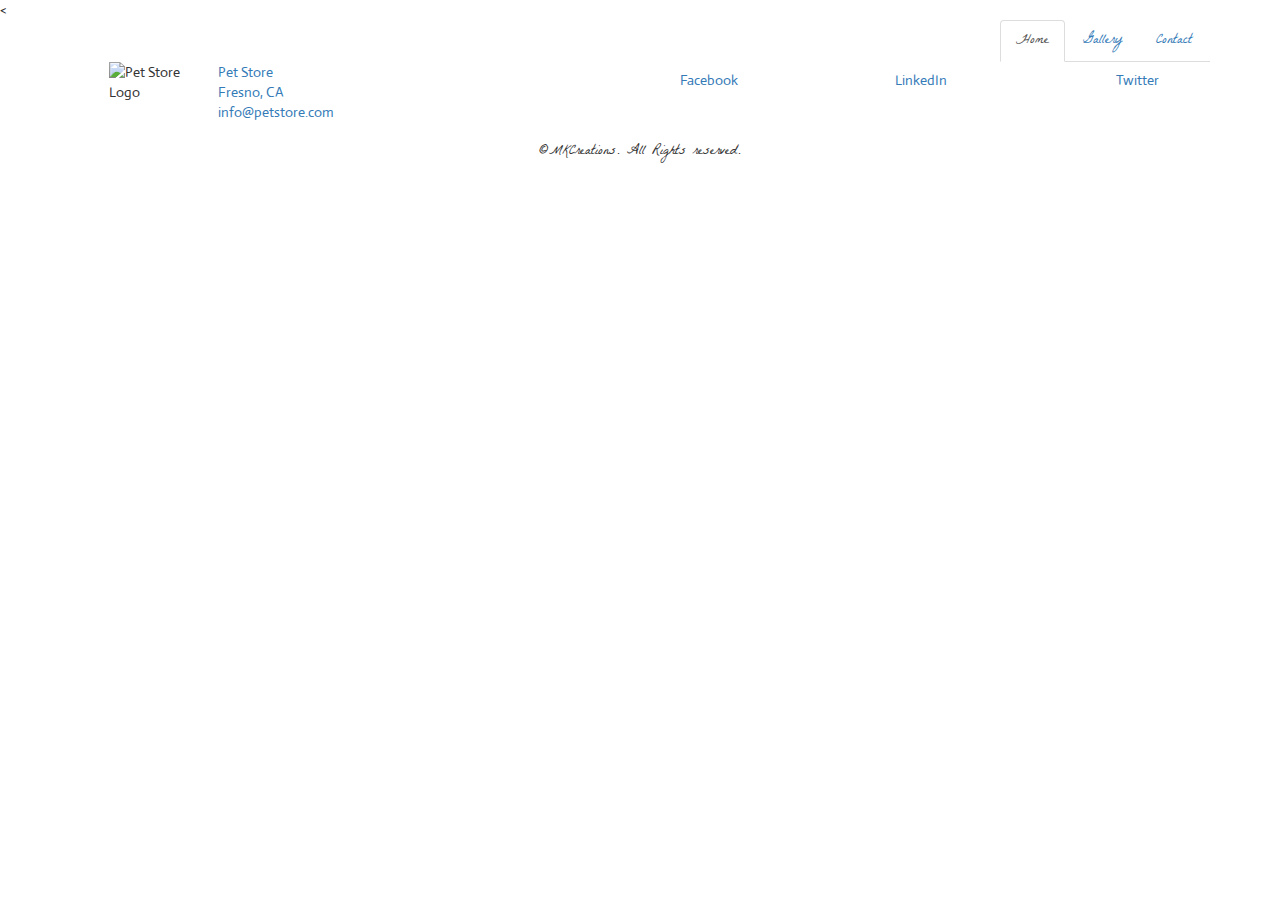
==== index.html @ 60d6f660 "first commit" ====
<<!DOCTYPE html>
<html lang="en">
<head>
  <meta charset="UTF-8">
  <meta name="viewport" content="width=device-width, initial-scale=1.0">
  <meta http-equiv="X-UA-Compatible" content="ie=edge">
  <title>Benotti Final Project MFW 2018</title>
  <link rel="stylesheet" href="css/all.min.css">
  <link rel="stylesheet" href="css/bootstrap.min.css">
  <link rel="stylesheet" href="css/fontawesome.min.css">
  <link rel="stylesheet" href="css/styles.css">
</head>
<body>
  <div class="container-fluid">
    <div class="container">
      <ul class="nav nav-tabs pull-right">
        <li role="presentation" class="active"><a href="#">Home</a></li>
        <li role="presentation"><a href="#">Gallery</a></li>
        <li role="presentation"><a href="#">Contact</a></li>
      </ul>
    </div>
  </div>


<footer class="container-fliud">
  <div class="row centered">
			<div class="col-xs-6 col-sm-1 col-sm-offset-1">
				<img src="img/petstore_logo.png" alt="Pet Store Logo" class="logo">
			</div>
			<div class="col-xs-4 col-sm-4 col sm-offset-1 contact-info">
				<address>
					<a href="">
						Pet Store<br>
						Fresno, CA <br>
					</a>
					<a href="#">info@petstore.com</a>
				</address>
			</div>
			<div class="col-sm-2 social">
				<a href="https://www.facebook.com/GeekwiseAcademy/">
					<i class="fab fa-facebook fa-2x"></i>
					<span class="hidden-xs">Facebook</span>
				</a>
			</div>
			<div class="col-sm-2 social">
				<a href="#"><i class="fab fa-linkedin fa-2x">
				</i><span class="hidden-xs">LinkedIn</span>
				</a></div>
			<div class="col-sm-2 social">
				<a href="https://twitter.com/GeekwiseAcademy">
					<i class="fab fa-twitter fa-2x"></i>
					<span class="hidden-xs">Twitter</span>
				</a>
			</div>
		</div>
		<div class="row">
			<div class="col-sm-12 fine-print text-center">
				<p>&copy;MKCreations. All Rights reserved.</p>
			</div>
		</div>
</footer>
</body>
</html>
---- css/all.min.css ----
/*!
 * Font Awesome Free 5.3.1 by @fontawesome - https://fontawesome.com
 * License - https://fontawesome.com/license/free (Icons: CC BY 4.0, Fonts: SIL OFL 1.1, Code: MIT License)
 */
.fa,.fab,.fal,.far,.fas{-moz-osx-font-smoothing:grayscale;-webkit-font-smoothing:antialiased;display:inline-block;font-style:normal;font-variant:normal;text-rendering:auto;line-height:1}.fa-lg{font-size:1.33333em;line-height:.75em;vertical-align:-.0667em}.fa-xs{font-size:.75em}.fa-sm{font-size:.875em}.fa-1x{font-size:1em}.fa-2x{font-size:2em}.fa-3x{font-size:3em}.fa-4x{font-size:4em}.fa-5x{font-size:5em}.fa-6x{font-size:6em}.fa-7x{font-size:7em}.fa-8x{font-size:8em}.fa-9x{font-size:9em}.fa-10x{font-size:10em}.fa-fw{text-align:center;width:1.25em}.fa-ul{list-style-type:none;margin-left:2.5em;padding-left:0}.fa-ul>li{position:relative}.fa-li{left:-2em;position:absolute;text-align:center;width:2em;line-height:inherit}.fa-border{border:.08em solid #eee;border-radius:.1em;padding:.2em .25em .15em}.fa-pull-left{float:left}.fa-pull-right{float:right}.fa.fa-pull-left,.fab.fa-pull-left,.fal.fa-pull-left,.far.fa-pull-left,.fas.fa-pull-left{margin-right:.3em}.fa.fa-pull-right,.fab.fa-pull-right,.fal.fa-pull-right,.far.fa-pull-right,.fas.fa-pull-right{margin-left:.3em}.fa-spin{animation:fa-spin 2s infinite linear}.fa-pulse{animation:fa-spin 1s infinite steps(8)}@keyframes fa-spin{0%{transform:rotate(0deg)}to{transform:rotate(1turn)}}.fa-rotate-90{-ms-filter:"progid:DXImageTransform.Microsoft.BasicImage(rotation=1)";transform:rotate(90deg)}.fa-rotate-180{-ms-filter:"progid:DXImageTransform.Microsoft.BasicImage(rotation=2)";transform:rotate(180deg)}.fa-rotate-270{-ms-filter:"progid:DXImageTransform.Microsoft.BasicImage(rotation=3)";transform:rotate(270deg)}.fa-flip-horizontal{-ms-filter:"progid:DXImageTransform.Microsoft.BasicImage(rotation=0, mirror=1)";transform:scaleX(-1)}.fa-flip-vertical{transform:scaleY(-1)}.fa-flip-horizontal.fa-flip-vertical,.fa-flip-vertical{-ms-filter:"progid:DXImageTransform.Microsoft.BasicImage(rotation=2, mirror=1)"}.fa-flip-horizontal.fa-flip-vertical{transform:scale(-1)}:root .fa-flip-horizontal,:root .fa-flip-vertical,:root .fa-rotate-90,:root .fa-rotate-180,:root .fa-rotate-270{-webkit-filter:none;filter:none}.fa-stack{display:inline-block;height:2em;line-height:2em;position:relative;vertical-align:middle;width:2em}.fa-stack-1x,.fa-stack-2x{left:0;position:absolute;text-align:center;width:100%}.fa-stack-1x{line-height:inherit}.fa-stack-2x{font-size:2em}.fa-inverse{color:#fff}.fa-500px:before{content:"\f26e"}.fa-accessible-icon:before{content:"\f368"}.fa-accusoft:before{content:"\f369"}.fa-ad:before{content:"\f641"}.fa-address-book:before{content:"\f2b9"}.fa-address-card:before{content:"\f2bb"}.fa-adjust:before{content:"\f042"}.fa-adn:before{content:"\f170"}.fa-adversal:before{content:"\f36a"}.fa-affiliatetheme:before{content:"\f36b"}.fa-air-freshener:before{content:"\f5d0"}.fa-algolia:before{content:"\f36c"}.fa-align-center:before{content:"\f037"}.fa-align-justify:before{content:"\f039"}.fa-align-left:before{content:"\f036"}.fa-align-right:before{content:"\f038"}.fa-alipay:before{content:"\f642"}.fa-allergies:before{content:"\f461"}.fa-amazon:before{content:"\f270"}.fa-amazon-pay:before{content:"\f42c"}.fa-ambulance:before{content:"\f0f9"}.fa-american-sign-language-interpreting:before{content:"\f2a3"}.fa-amilia:before{content:"\f36d"}.fa-anchor:before{content:"\f13d"}.fa-android:before{content:"\f17b"}.fa-angellist:before{content:"\f209"}.fa-angle-double-down:before{content:"\f103"}.fa-angle-double-left:before{content:"\f100"}.fa-angle-double-right:before{content:"\f101"}.fa-angle-double-up:before{content:"\f102"}.fa-angle-down:before{content:"\f107"}.fa-angle-left:before{content:"\f104"}.fa-angle-right:before{content:"\f105"}.fa-angle-up:before{content:"\f106"}.fa-angry:before{content:"\f556"}.fa-angrycreative:before{content:"\f36e"}.fa-angular:before{content:"\f420"}.fa-ankh:before{content:"\f644"}.fa-app-store:before{content:"\f36f"}.fa-app-store-ios:before{content:"\f370"}.fa-apper:before{content:"\f371"}.fa-apple:before{content:"\f179"}.fa-apple-alt:before{content:"\f5d1"}.fa-apple-pay:before{content:"\f415"}.fa-archive:before{content:"\f187"}.fa-archway:before{content:"\f557"}.fa-arrow-alt-circle-down:before{content:"\f358"}.fa-arrow-alt-circle-left:before{content:"\f359"}.fa-arrow-alt-circle-right:before{content:"\f35a"}.fa-arrow-alt-circle-up:before{content:"\f35b"}.fa-arrow-circle-down:before{content:"\f0ab"}.fa-arrow-circle-left:before{content:"\f0a8"}.fa-arrow-circle-right:before{content:"\f0a9"}.fa-arrow-circle-up:before{content:"\f0aa"}.fa-arrow-down:before{content:"\f063"}.fa-arrow-left:before{content:"\f060"}.fa-arrow-right:before{content:"\f061"}.fa-arrow-up:before{content:"\f062"}.fa-arrows-alt:before{content:"\f0b2"}.fa-arrows-alt-h:before{content:"\f337"}.fa-arrows-alt-v:before{content:"\f338"}.fa-assistive-listening-systems:before{content:"\f2a2"}.fa-asterisk:before{content:"\f069"}.fa-asymmetrik:before{content:"\f372"}.fa-at:before{content:"\f1fa"}.fa-atlas:before{content:"\f558"}.fa-atom:before{content:"\f5d2"}.fa-audible:before{content:"\f373"}.fa-audio-description:before{content:"\f29e"}.fa-autoprefixer:before{content:"\f41c"}.fa-avianex:before{content:"\f374"}.fa-aviato:before{content:"\f421"}.fa-award:before{content:"\f559"}.fa-aws:before{content:"\f375"}.fa-backspace:before{content:"\f55a"}.fa-backward:before{content:"\f04a"}.fa-balance-scale:before{content:"\f24e"}.fa-ban:before{content:"\f05e"}.fa-band-aid:before{content:"\f462"}.fa-bandcamp:before{content:"\f2d5"}.fa-barcode:before{content:"\f02a"}.fa-bars:before{content:"\f0c9"}.fa-baseball-ball:before{content:"\f433"}.fa-basketball-ball:before{content:"\f434"}.fa-bath:before{content:"\f2cd"}.fa-battery-empty:before{content:"\f244"}.fa-battery-full:before{content:"\f240"}.fa-battery-half:before{content:"\f242"}.fa-battery-quarter:before{content:"\f243"}.fa-battery-three-quarters:before{content:"\f241"}.fa-bed:before{content:"\f236"}.fa-beer:before{content:"\f0fc"}.fa-behance:before{content:"\f1b4"}.fa-behance-square:before{content:"\f1b5"}.fa-bell:before{content:"\f0f3"}.fa-bell-slash:before{content:"\f1f6"}.fa-bezier-curve:before{content:"\f55b"}.fa-bible:before{content:"\f647"}.fa-bicycle:before{content:"\f206"}.fa-bimobject:before{content:"\f378"}.fa-binoculars:before{content:"\f1e5"}.fa-birthday-cake:before{content:"\f1fd"}.fa-bitbucket:before{content:"\f171"}.fa-bitcoin:before{content:"\f379"}.fa-bity:before{content:"\f37a"}.fa-black-tie:before{content:"\f27e"}.fa-blackberry:before{content:"\f37b"}.fa-blender:before{content:"\f517"}.fa-blind:before{content:"\f29d"}.fa-blogger:before{content:"\f37c"}.fa-blogger-b:before{content:"\f37d"}.fa-bluetooth:before{content:"\f293"}.fa-bluetooth-b:before{content:"\f294"}.fa-bold:before{content:"\f032"}.fa-bolt:before{content:"\f0e7"}.fa-bomb:before{content:"\f1e2"}.fa-bone:before{content:"\f5d7"}.fa-bong:before{content:"\f55c"}.fa-book:before{content:"\f02d"}.fa-book-open:before{content:"\f518"}.fa-book-reader:before{content:"\f5da"}.fa-bookmark:before{content:"\f02e"}.fa-bowling-ball:before{content:"\f436"}.fa-box:before{content:"\f466"}.fa-box-open:before{content:"\f49e"}.fa-boxes:before{content:"\f468"}.fa-braille:before{content:"\f2a1"}.fa-brain:before{content:"\f5dc"}.fa-briefcase:before{content:"\f0b1"}.fa-briefcase-medical:before{content:"\f469"}.fa-broadcast-tower:before{content:"\f519"}.fa-broom:before{content:"\f51a"}.fa-brush:before{content:"\f55d"}.fa-btc:before{content:"\f15a"}.fa-bug:before{content:"\f188"}.fa-building:before{content:"\f1ad"}.fa-bullhorn:before{content:"\f0a1"}.fa-bullseye:before{content:"\f140"}.fa-burn:before{content:"\f46a"}.fa-buromobelexperte:before{content:"\f37f"}.fa-bus:before{content:"\f207"}.fa-bus-alt:before{content:"\f55e"}.fa-business-time:before{content:"\f64a"}.fa-buysellads:before{content:"\f20d"}.fa-calculator:before{content:"\f1ec"}.fa-calendar:before{content:"\f133"}.fa-calendar-alt:before{content:"\f073"}.fa-calendar-check:before{content:"\f274"}.fa-calendar-minus:before{content:"\f272"}.fa-calendar-plus:before{content:"\f271"}.fa-calendar-times:before{content:"\f273"}.fa-camera:before{content:"\f030"}.fa-camera-retro:before{content:"\f083"}.fa-cannabis:before{content:"\f55f"}.fa-capsules:before{content:"\f46b"}.fa-car:before{content:"\f1b9"}.fa-car-alt:before{content:"\f5de"}.fa-car-battery:before{content:"\f5df"}.fa-car-crash:before{content:"\f5e1"}.fa-car-side:before{content:"\f5e4"}.fa-caret-down:before{content:"\f0d7"}.fa-caret-left:before{content:"\f0d9"}.fa-caret-right:before{content:"\f0da"}.fa-caret-square-down:before{content:"\f150"}.fa-caret-square-left:before{content:"\f191"}.fa-caret-square-right:before{content:"\f152"}.fa-caret-square-up:before{content:"\f151"}.fa-caret-up:before{content:"\f0d8"}.fa-cart-arrow-down:before{content:"\f218"}.fa-cart-plus:before{content:"\f217"}.fa-cc-amazon-pay:before{content:"\f42d"}.fa-cc-amex:before{content:"\f1f3"}.fa-cc-apple-pay:before{content:"\f416"}.fa-cc-diners-club:before{content:"\f24c"}.fa-cc-discover:before{content:"\f1f2"}.fa-cc-jcb:before{content:"\f24b"}.fa-cc-mastercard:before{content:"\f1f1"}.fa-cc-paypal:before{content:"\f1f4"}.fa-cc-stripe:before{content:"\f1f5"}.fa-cc-visa:before{content:"\f1f0"}.fa-centercode:before{content:"\f380"}.fa-certificate:before{content:"\f0a3"}.fa-chalkboard:before{content:"\f51b"}.fa-chalkboard-teacher:before{content:"\f51c"}.fa-charging-station:before{content:"\f5e7"}.fa-chart-area:before{content:"\f1fe"}.fa-chart-bar:before{content:"\f080"}.fa-chart-line:before{content:"\f201"}.fa-chart-pie:before{content:"\f200"}.fa-check:before{content:"\f00c"}.fa-check-circle:before{content:"\f058"}.fa-check-double:before{content:"\f560"}.fa-check-square:before{content:"\f14a"}.fa-chess:before{content:"\f439"}.fa-chess-bishop:before{content:"\f43a"}.fa-chess-board:before{content:"\f43c"}.fa-chess-king:before{content:"\f43f"}.fa-chess-knight:before{content:"\f441"}.fa-chess-pawn:before{content:"\f443"}.fa-chess-queen:before{content:"\f445"}.fa-chess-rook:before{content:"\f447"}.fa-chevron-circle-down:before{content:"\f13a"}.fa-chevron-circle-left:before{content:"\f137"}.fa-chevron-circle-right:before{content:"\f138"}.fa-chevron-circle-up:before{content:"\f139"}.fa-chevron-down:before{content:"\f078"}.fa-chevron-left:before{content:"\f053"}.fa-chevron-right:before{content:"\f054"}.fa-chevron-up:before{content:"\f077"}.fa-child:before{content:"\f1ae"}.fa-chrome:before{content:"\f268"}.fa-church:before{content:"\f51d"}.fa-circle:before{content:"\f111"}.fa-circle-notch:before{content:"\f1ce"}.fa-city:before{content:"\f64f"}.fa-clipboard:before{content:"\f328"}.fa-clipboard-check:before{content:"\f46c"}.fa-clipboard-list:before{content:"\f46d"}.fa-clock:before{content:"\f017"}.fa-clone:before{content:"\f24d"}.fa-closed-captioning:before{content:"\f20a"}.fa-cloud:before{content:"\f0c2"}.fa-cloud-download-alt:before{content:"\f381"}.fa-cloud-upload-alt:before{content:"\f382"}.fa-cloudscale:before{content:"\f383"}.fa-cloudsmith:before{content:"\f384"}.fa-cloudversify:before{content:"\f385"}.fa-cocktail:before{content:"\f561"}.fa-code:before{content:"\f121"}.fa-code-branch:before{content:"\f126"}.fa-codepen:before{content:"\f1cb"}.fa-codiepie:before{content:"\f284"}.fa-coffee:before{content:"\f0f4"}.fa-cog:before{content:"\f013"}.fa-cogs:before{content:"\f085"}.fa-coins:before{content:"\f51e"}.fa-columns:before{content:"\f0db"}.fa-comment:before{content:"\f075"}.fa-comment-alt:before{content:"\f27a"}.fa-comment-dollar:before{content:"\f651"}.fa-comment-dots:before{content:"\f4ad"}.fa-comment-slash:before{content:"\f4b3"}.fa-comments:before{content:"\f086"}.fa-comments-dollar:before{content:"\f653"}.fa-compact-disc:before{content:"\f51f"}.fa-compass:before{content:"\f14e"}.fa-compress:before{content:"\f066"}.fa-concierge-bell:before{content:"\f562"}.fa-connectdevelop:before{content:"\f20e"}.fa-contao:before{content:"\f26d"}.fa-cookie:before{content:"\f563"}.fa-cookie-bite:before{content:"\f564"}.fa-copy:before{content:"\f0c5"}.fa-copyright:before{content:"\f1f9"}.fa-couch:before{content:"\f4b8"}.fa-cpanel:before{content:"\f388"}.fa-creative-commons:before{content:"\f25e"}.fa-creative-commons-by:before{content:"\f4e7"}.fa-creative-commons-nc:before{content:"\f4e8"}.fa-creative-commons-nc-eu:before{content:"\f4e9"}.fa-creative-commons-nc-jp:before{content:"\f4ea"}.fa-creative-commons-nd:before{content:"\f4eb"}.fa-creative-commons-pd:before{content:"\f4ec"}.fa-creative-commons-pd-alt:before{content:"\f4ed"}.fa-creative-commons-remix:before{content:"\f4ee"}.fa-creative-commons-sa:before{content:"\f4ef"}.fa-creative-commons-sampling:before{content:"\f4f0"}.fa-creative-commons-sampling-plus:before{content:"\f4f1"}.fa-creative-commons-share:before{content:"\f4f2"}.fa-credit-card:before{content:"\f09d"}.fa-crop:before{content:"\f125"}.fa-crop-alt:before{content:"\f565"}.fa-cross:before{content:"\f654"}.fa-crosshairs:before{content:"\f05b"}.fa-crow:before{content:"\f520"}.fa-crown:before{content:"\f521"}.fa-css3:before{content:"\f13c"}.fa-css3-alt:before{content:"\f38b"}.fa-cube:before{content:"\f1b2"}.fa-cubes:before{content:"\f1b3"}.fa-cut:before{content:"\f0c4"}.fa-cuttlefish:before{content:"\f38c"}.fa-d-and-d:before{content:"\f38d"}.fa-dashcube:before{content:"\f210"}.fa-database:before{content:"\f1c0"}.fa-deaf:before{content:"\f2a4"}.fa-delicious:before{content:"\f1a5"}.fa-deploydog:before{content:"\f38e"}.fa-deskpro:before{content:"\f38f"}.fa-desktop:before{content:"\f108"}.fa-deviantart:before{content:"\f1bd"}.fa-dharmachakra:before{content:"\f655"}.fa-diagnoses:before{content:"\f470"}.fa-dice:before{content:"\f522"}.fa-dice-five:before{content:"\f523"}.fa-dice-four:before{content:"\f524"}.fa-dice-one:before{content:"\f525"}.fa-dice-six:before{content:"\f526"}.fa-dice-three:before{content:"\f527"}.fa-dice-two:before{content:"\f528"}.fa-digg:before{content:"\f1a6"}.fa-digital-ocean:before{content:"\f391"}.fa-digital-tachograph:before{content:"\f566"}.fa-directions:before{content:"\f5eb"}.fa-discord:before{content:"\f392"}.fa-discourse:before{content:"\f393"}.fa-divide:before{content:"\f529"}.fa-dizzy:before{content:"\f567"}.fa-dna:before{content:"\f471"}.fa-dochub:before{content:"\f394"}.fa-docker:before{content:"\f395"}.fa-dollar-sign:before{content:"\f155"}.fa-dolly:before{content:"\f472"}.fa-dolly-flatbed:before{content:"\f474"}.fa-donate:before{content:"\f4b9"}.fa-door-closed:before{content:"\f52a"}.fa-door-open:before{content:"\f52b"}.fa-dot-circle:before{content:"\f192"}.fa-dove:before{content:"\f4ba"}.fa-download:before{content:"\f019"}.fa-draft2digital:before{content:"\f396"}.fa-drafting-compass:before{content:"\f568"}.fa-draw-polygon:before{content:"\f5ee"}.fa-dribbble:before{content:"\f17d"}.fa-dribbble-square:before{content:"\f397"}.fa-dropbox:before{content:"\f16b"}.fa-drum:before{content:"\f569"}.fa-drum-steelpan:before{content:"\f56a"}.fa-drupal:before{content:"\f1a9"}.fa-dumbbell:before{content:"\f44b"}.fa-dyalog:before{content:"\f399"}.fa-earlybirds:before{content:"\f39a"}.fa-ebay:before{content:"\f4f4"}.fa-edge:before{content:"\f282"}.fa-edit:before{content:"\f044"}.fa-eject:before{content:"\f052"}.fa-elementor:before{content:"\f430"}.fa-ellipsis-h:before{content:"\f141"}.fa-ellipsis-v:before{content:"\f142"}.fa-ello:before{content:"\f5f1"}.fa-ember:before{content:"\f423"}.fa-empire:before{content:"\f1d1"}.fa-envelope:before{content:"\f0e0"}.fa-envelope-open:before{content:"\f2b6"}.fa-envelope-open-text:before{content:"\f658"}.fa-envelope-square:before{content:"\f199"}.fa-envira:before{content:"\f299"}.fa-equals:before{content:"\f52c"}.fa-eraser:before{content:"\f12d"}.fa-erlang:before{content:"\f39d"}.fa-ethereum:before{content:"\f42e"}.fa-etsy:before{content:"\f2d7"}.fa-euro-sign:before{content:"\f153"}.fa-exchange-alt:before{content:"\f362"}.fa-exclamation:before{content:"\f12a"}.fa-exclamation-circle:before{content:"\f06a"}.fa-exclamation-triangle:before{content:"\f071"}.fa-expand:before{content:"\f065"}.fa-expand-arrows-alt:before{content:"\f31e"}.fa-expeditedssl:before{content:"\f23e"}.fa-external-link-alt:before{content:"\f35d"}.fa-external-link-square-alt:before{content:"\f360"}.fa-eye:before{content:"\f06e"}.fa-eye-dropper:before{content:"\f1fb"}.fa-eye-slash:before{content:"\f070"}.fa-facebook:before{content:"\f09a"}.fa-facebook-f:before{content:"\f39e"}.fa-facebook-messenger:before{content:"\f39f"}.fa-facebook-square:before{content:"\f082"}.fa-fast-backward:before{content:"\f049"}.fa-fast-forward:before{content:"\f050"}.fa-fax:before{content:"\f1ac"}.fa-feather:before{content:"\f52d"}.fa-feather-alt:before{content:"\f56b"}.fa-female:before{content:"\f182"}.fa-fighter-jet:before{content:"\f0fb"}.fa-file:before{content:"\f15b"}.fa-file-alt:before{content:"\f15c"}.fa-file-archive:before{content:"\f1c6"}.fa-file-audio:before{content:"\f1c7"}.fa-file-code:before{content:"\f1c9"}.fa-file-contract:before{content:"\f56c"}.fa-file-download:before{content:"\f56d"}.fa-file-excel:before{content:"\f1c3"}.fa-file-export:before{content:"\f56e"}.fa-file-image:before{content:"\f1c5"}.fa-file-import:before{content:"\f56f"}.fa-file-invoice:before{content:"\f570"}.fa-file-invoice-dollar:before{content:"\f571"}.fa-file-medical:before{content:"\f477"}.fa-file-medical-alt:before{content:"\f478"}.fa-file-pdf:before{content:"\f1c1"}.fa-file-powerpoint:before{content:"\f1c4"}.fa-file-prescription:before{content:"\f572"}.fa-file-signature:before{content:"\f573"}.fa-file-upload:before{content:"\f574"}.fa-file-video:before{content:"\f1c8"}.fa-file-word:before{content:"\f1c2"}.fa-fill:before{content:"\f575"}.fa-fill-drip:before{content:"\f576"}.fa-film:before{content:"\f008"}.fa-filter:before{content:"\f0b0"}.fa-fingerprint:before{content:"\f577"}.fa-fire:before{content:"\f06d"}.fa-fire-extinguisher:before{content:"\f134"}.fa-firefox:before{content:"\f269"}.fa-first-aid:before{content:"\f479"}.fa-first-order:before{content:"\f2b0"}.fa-first-order-alt:before{content:"\f50a"}.fa-firstdraft:before{content:"\f3a1"}.fa-fish:before{content:"\f578"}.fa-flag:before{content:"\f024"}.fa-flag-checkered:before{content:"\f11e"}.fa-flask:before{content:"\f0c3"}.fa-flickr:before{content:"\f16e"}.fa-flipboard:before{content:"\f44d"}.fa-flushed:before{content:"\f579"}.fa-fly:before{content:"\f417"}.fa-folder:before{content:"\f07b"}.fa-folder-minus:before{content:"\f65d"}.fa-folder-open:before{content:"\f07c"}.fa-folder-plus:before{content:"\f65e"}.fa-font:before{content:"\f031"}.fa-font-awesome:before{content:"\f2b4"}.fa-font-awesome-alt:before{content:"\f35c"}.fa-font-awesome-flag:before{content:"\f425"}.fa-font-awesome-logo-full:before{content:"\f4e6"}.fa-fonticons:before{content:"\f280"}.fa-fonticons-fi:before{content:"\f3a2"}.fa-football-ball:before{content:"\f44e"}.fa-fort-awesome:before{content:"\f286"}.fa-fort-awesome-alt:before{content:"\f3a3"}.fa-forumbee:before{content:"\f211"}.fa-forward:before{content:"\f04e"}.fa-foursquare:before{content:"\f180"}.fa-free-code-camp:before{content:"\f2c5"}.fa-freebsd:before{content:"\f3a4"}.fa-frog:before{content:"\f52e"}.fa-frown:before{content:"\f119"}.fa-frown-open:before{content:"\f57a"}.fa-fulcrum:before{content:"\f50b"}.fa-funnel-dollar:before{content:"\f662"}.fa-futbol:before{content:"\f1e3"}.fa-galactic-republic:before{content:"\f50c"}.fa-galactic-senate:before{content:"\f50d"}.fa-gamepad:before{content:"\f11b"}.fa-gas-pump:before{content:"\f52f"}.fa-gavel:before{content:"\f0e3"}.fa-gem:before{content:"\f3a5"}.fa-genderless:before{content:"\f22d"}.fa-get-pocket:before{content:"\f265"}.fa-gg:before{content:"\f260"}.fa-gg-circle:before{content:"\f261"}.fa-gift:before{content:"\f06b"}.fa-git:before{content:"\f1d3"}.fa-git-square:before{content:"\f1d2"}.fa-github:before{content:"\f09b"}.fa-github-alt:before{content:"\f113"}.fa-github-square:before{content:"\f092"}.fa-gitkraken:before{content:"\f3a6"}.fa-gitlab:before{content:"\f296"}.fa-gitter:before{content:"\f426"}.fa-glass-martini:before{content:"\f000"}.fa-glass-martini-alt:before{content:"\f57b"}.fa-glasses:before{content:"\f530"}.fa-glide:before{content:"\f2a5"}.fa-glide-g:before{content:"\f2a6"}.fa-globe:before{content:"\f0ac"}.fa-globe-africa:before{content:"\f57c"}.fa-globe-americas:before{content:"\f57d"}.fa-globe-asia:before{content:"\f57e"}.fa-gofore:before{content:"\f3a7"}.fa-golf-ball:before{content:"\f450"}.fa-goodreads:before{content:"\f3a8"}.fa-goodreads-g:before{content:"\f3a9"}.fa-google:before{content:"\f1a0"}.fa-google-drive:before{content:"\f3aa"}.fa-google-play:before{content:"\f3ab"}.fa-google-plus:before{content:"\f2b3"}.fa-google-plus-g:before{content:"\f0d5"}.fa-google-plus-square:before{content:"\f0d4"}.fa-google-wallet:before{content:"\f1ee"}.fa-gopuram:before{content:"\f664"}.fa-graduation-cap:before{content:"\f19d"}.fa-gratipay:before{content:"\f184"}.fa-grav:before{content:"\f2d6"}.fa-greater-than:before{content:"\f531"}.fa-greater-than-equal:before{content:"\f532"}.fa-grimace:before{content:"\f57f"}.fa-grin:before{content:"\f580"}.fa-grin-alt:before{content:"\f581"}.fa-grin-beam:before{content:"\f582"}.fa-grin-beam-sweat:before{content:"\f583"}.fa-grin-hearts:before{content:"\f584"}.fa-grin-squint:before{content:"\f585"}.fa-grin-squint-tears:before{content:"\f586"}.fa-grin-stars:before{content:"\f587"}.fa-grin-tears:before{content:"\f588"}.fa-grin-tongue:before{content:"\f589"}.fa-grin-tongue-squint:before{content:"\f58a"}.fa-grin-tongue-wink:before{content:"\f58b"}.fa-grin-wink:before{content:"\f58c"}.fa-grip-horizontal:before{content:"\f58d"}.fa-grip-vertical:before{content:"\f58e"}.fa-gripfire:before{content:"\f3ac"}.fa-grunt:before{content:"\f3ad"}.fa-gulp:before{content:"\f3ae"}.fa-h-square:before{content:"\f0fd"}.fa-hacker-news:before{content:"\f1d4"}.fa-hacker-news-square:before{content:"\f3af"}.fa-hackerrank:before{content:"\f5f7"}.fa-hamsa:before{content:"\f665"}.fa-hand-holding:before{content:"\f4bd"}.fa-hand-holding-heart:before{content:"\f4be"}.fa-hand-holding-usd:before{content:"\f4c0"}.fa-hand-lizard:before{content:"\f258"}.fa-hand-paper:before{content:"\f256"}.fa-hand-peace:before{content:"\f25b"}.fa-hand-point-down:before{content:"\f0a7"}.fa-hand-point-left:before{content:"\f0a5"}.fa-hand-point-right:before{content:"\f0a4"}.fa-hand-point-up:before{content:"\f0a6"}.fa-hand-pointer:before{content:"\f25a"}.fa-hand-rock:before{content:"\f255"}.fa-hand-scissors:before{content:"\f257"}.fa-hand-spock:before{content:"\f259"}.fa-hands:before{content:"\f4c2"}.fa-hands-helping:before{content:"\f4c4"}.fa-handshake:before{content:"\f2b5"}.fa-hashtag:before{content:"\f292"}.fa-haykal:before{content:"\f666"}.fa-hdd:before{content:"\f0a0"}.fa-heading:before{content:"\f1dc"}.fa-headphones:before{content:"\f025"}.fa-headphones-alt:before{content:"\f58f"}.fa-headset:before{content:"\f590"}.fa-heart:before{content:"\f004"}.fa-heartbeat:before{content:"\f21e"}.fa-helicopter:before{content:"\f533"}.fa-highlighter:before{content:"\f591"}.fa-hips:before{content:"\f452"}.fa-hire-a-helper:before{content:"\f3b0"}.fa-history:before{content:"\f1da"}.fa-hockey-puck:before{content:"\f453"}.fa-home:before{content:"\f015"}.fa-hooli:before{content:"\f427"}.fa-hornbill:before{content:"\f592"}.fa-hospital:before{content:"\f0f8"}.fa-hospital-alt:before{content:"\f47d"}.fa-hospital-symbol:before{content:"\f47e"}.fa-hot-tub:before{content:"\f593"}.fa-hotel:before{content:"\f594"}.fa-hotjar:before{content:"\f3b1"}.fa-hourglass:before{content:"\f254"}.fa-hourglass-end:before{content:"\f253"}.fa-hourglass-half:before{content:"\f252"}.fa-hourglass-start:before{content:"\f251"}.fa-houzz:before{content:"\f27c"}.fa-html5:before{content:"\f13b"}.fa-hubspot:before{content:"\f3b2"}.fa-i-cursor:before{content:"\f246"}.fa-id-badge:before{content:"\f2c1"}.fa-id-card:before{content:"\f2c2"}.fa-id-card-alt:before{content:"\f47f"}.fa-image:before{content:"\f03e"}.fa-images:before{content:"\f302"}.fa-imdb:before{content:"\f2d8"}.fa-inbox:before{content:"\f01c"}.fa-indent:before{content:"\f03c"}.fa-industry:before{content:"\f275"}.fa-infinity:before{content:"\f534"}.fa-info:before{content:"\f129"}.fa-info-circle:before{content:"\f05a"}.fa-instagram:before{content:"\f16d"}.fa-internet-explorer:before{content:"\f26b"}.fa-ioxhost:before{content:"\f208"}.fa-italic:before{content:"\f033"}.fa-itunes:before{content:"\f3b4"}.fa-itunes-note:before{content:"\f3b5"}.fa-java:before{content:"\f4e4"}.fa-jedi:before{content:"\f669"}.fa-jedi-order:before{content:"\f50e"}.fa-jenkins:before{content:"\f3b6"}.fa-joget:before{content:"\f3b7"}.fa-joint:before{content:"\f595"}.fa-joomla:before{content:"\f1aa"}.fa-journal-whills:before{content:"\f66a"}.fa-js:before{content:"\f3b8"}.fa-js-square:before{content:"\f3b9"}.fa-jsfiddle:before{content:"\f1cc"}.fa-kaaba:before{content:"\f66b"}.fa-kaggle:before{content:"\f5fa"}.fa-key:before{content:"\f084"}.fa-keybase:before{content:"\f4f5"}.fa-keyboard:before{content:"\f11c"}.fa-keycdn:before{content:"\f3ba"}.fa-khanda:before{content:"\f66d"}.fa-kickstarter:before{content:"\f3bb"}.fa-kickstarter-k:before{content:"\f3bc"}.fa-kiss:before{content:"\f596"}.fa-kiss-beam:before{content:"\f597"}.fa-kiss-wink-heart:before{content:"\f598"}.fa-kiwi-bird:before{content:"\f535"}.fa-korvue:before{content:"\f42f"}.fa-landmark:before{content:"\f66f"}.fa-language:before{content:"\f1ab"}.fa-laptop:before{content:"\f109"}.fa-laptop-code:before{content:"\f5fc"}.fa-laravel:before{content:"\f3bd"}.fa-lastfm:before{content:"\f202"}.fa-lastfm-square:before{content:"\f203"}.fa-laugh:before{content:"\f599"}.fa-laugh-beam:before{content:"\f59a"}.fa-laugh-squint:before{content:"\f59b"}.fa-laugh-wink:before{content:"\f59c"}.fa-layer-group:before{content:"\f5fd"}.fa-leaf:before{content:"\f06c"}.fa-leanpub:before{content:"\f212"}.fa-lemon:before{content:"\f094"}.fa-less:before{content:"\f41d"}.fa-less-than:before{content:"\f536"}.fa-less-than-equal:before{content:"\f537"}.fa-level-down-alt:before{content:"\f3be"}.fa-level-up-alt:before{content:"\f3bf"}.fa-life-ring:before{content:"\f1cd"}.fa-lightbulb:before{content:"\f0eb"}.fa-line:before{content:"\f3c0"}.fa-link:before{content:"\f0c1"}.fa-linkedin:before{content:"\f08c"}.fa-linkedin-in:before{content:"\f0e1"}.fa-linode:before{content:"\f2b8"}.fa-linux:before{content:"\f17c"}.fa-lira-sign:before{content:"\f195"}.fa-list:before{content:"\f03a"}.fa-list-alt:before{content:"\f022"}.fa-list-ol:before{content:"\f0cb"}.fa-list-ul:before{content:"\f0ca"}.fa-location-arrow:before{content:"\f124"}.fa-lock:before{content:"\f023"}.fa-lock-open:before{content:"\f3c1"}.fa-long-arrow-alt-down:before{content:"\f309"}.fa-long-arrow-alt-left:before{content:"\f30a"}.fa-long-arrow-alt-right:before{content:"\f30b"}.fa-long-arrow-alt-up:before{content:"\f30c"}.fa-low-vision:before{content:"\f2a8"}.fa-luggage-cart:before{content:"\f59d"}.fa-lyft:before{content:"\f3c3"}.fa-magento:before{content:"\f3c4"}.fa-magic:before{content:"\f0d0"}.fa-magnet:before{content:"\f076"}.fa-mail-bulk:before{content:"\f674"}.fa-mailchimp:before{content:"\f59e"}.fa-male:before{content:"\f183"}.fa-mandalorian:before{content:"\f50f"}.fa-map:before{content:"\f279"}.fa-map-marked:before{content:"\f59f"}.fa-map-marked-alt:before{content:"\f5a0"}.fa-map-marker:before{content:"\f041"}.fa-map-marker-alt:before{content:"\f3c5"}.fa-map-pin:before{content:"\f276"}.fa-map-signs:before{content:"\f277"}.fa-markdown:before{content:"\f60f"}.fa-marker:before{content:"\f5a1"}.fa-mars:before{content:"\f222"}.fa-mars-double:before{content:"\f227"}.fa-mars-stroke:before{content:"\f229"}.fa-mars-stroke-h:before{content:"\f22b"}.fa-mars-stroke-v:before{content:"\f22a"}.fa-mastodon:before{content:"\f4f6"}.fa-maxcdn:before{content:"\f136"}.fa-medal:before{content:"\f5a2"}.fa-medapps:before{content:"\f3c6"}.fa-medium:before{content:"\f23a"}.fa-medium-m:before{content:"\f3c7"}.fa-medkit:before{content:"\f0fa"}.fa-medrt:before{content:"\f3c8"}.fa-meetup:before{content:"\f2e0"}.fa-megaport:before{content:"\f5a3"}.fa-meh:before{content:"\f11a"}.fa-meh-blank:before{content:"\f5a4"}.fa-meh-rolling-eyes:before{content:"\f5a5"}.fa-memory:before{content:"\f538"}.fa-menorah:before{content:"\f676"}.fa-mercury:before{content:"\f223"}.fa-microchip:before{content:"\f2db"}.fa-microphone:before{content:"\f130"}.fa-microphone-alt:before{content:"\f3c9"}.fa-microphone-alt-slash:before{content:"\f539"}.fa-microphone-slash:before{content:"\f131"}.fa-microscope:before{content:"\f610"}.fa-microsoft:before{content:"\f3ca"}.fa-minus:before{content:"\f068"}.fa-minus-circle:before{content:"\f056"}.fa-minus-square:before{content:"\f146"}.fa-mix:before{content:"\f3cb"}.fa-mixcloud:before{content:"\f289"}.fa-mizuni:before{content:"\f3cc"}.fa-mobile:before{content:"\f10b"}.fa-mobile-alt:before{content:"\f3cd"}.fa-modx:before{content:"\f285"}.fa-monero:before{content:"\f3d0"}.fa-money-bill:before{content:"\f0d6"}.fa-money-bill-alt:before{content:"\f3d1"}.fa-money-bill-wave:before{content:"\f53a"}.fa-money-bill-wave-alt:before{content:"\f53b"}.fa-money-check:before{content:"\f53c"}.fa-money-check-alt:before{content:"\f53d"}.fa-monument:before{content:"\f5a6"}.fa-moon:before{content:"\f186"}.fa-mortar-pestle:before{content:"\f5a7"}.fa-mosque:before{content:"\f678"}.fa-motorcycle:before{content:"\f21c"}.fa-mouse-pointer:before{content:"\f245"}.fa-music:before{content:"\f001"}.fa-napster:before{content:"\f3d2"}.fa-neos:before{content:"\f612"}.fa-neuter:before{content:"\f22c"}.fa-newspaper:before{content:"\f1ea"}.fa-nimblr:before{content:"\f5a8"}.fa-nintendo-switch:before{content:"\f418"}.fa-node:before{content:"\f419"}.fa-node-js:before{content:"\f3d3"}.fa-not-equal:before{content:"\f53e"}.fa-notes-medical:before{content:"\f481"}.fa-npm:before{content:"\f3d4"}.fa-ns8:before{content:"\f3d5"}.fa-nutritionix:before{content:"\f3d6"}.fa-object-group:before{content:"\f247"}.fa-object-ungroup:before{content:"\f248"}.fa-odnoklassniki:before{content:"\f263"}.fa-odnoklassniki-square:before{content:"\f264"}.fa-oil-can:before{content:"\f613"}.fa-old-republic:before{content:"\f510"}.fa-om:before{content:"\f679"}.fa-opencart:before{content:"\f23d"}.fa-openid:before{content:"\f19b"}.fa-opera:before{content:"\f26a"}.fa-optin-monster:before{content:"\f23c"}.fa-osi:before{content:"\f41a"}.fa-outdent:before{content:"\f03b"}.fa-page4:before{content:"\f3d7"}.fa-pagelines:before{content:"\f18c"}.fa-paint-brush:before{content:"\f1fc"}.fa-paint-roller:before{content:"\f5aa"}.fa-palette:before{content:"\f53f"}.fa-palfed:before{content:"\f3d8"}.fa-pallet:before{content:"\f482"}.fa-paper-plane:before{content:"\f1d8"}.fa-paperclip:before{content:"\f0c6"}.fa-parachute-box:before{content:"\f4cd"}.fa-paragraph:before{content:"\f1dd"}.fa-parking:before{content:"\f540"}.fa-passport:before{content:"\f5ab"}.fa-pastafarianism:before{content:"\f67b"}.fa-paste:before{content:"\f0ea"}.fa-patreon:before{content:"\f3d9"}.fa-pause:before{content:"\f04c"}.fa-pause-circle:before{content:"\f28b"}.fa-paw:before{content:"\f1b0"}.fa-paypal:before{content:"\f1ed"}.fa-peace:before{content:"\f67c"}.fa-pen:before{content:"\f304"}.fa-pen-alt:before{content:"\f305"}.fa-pen-fancy:before{content:"\f5ac"}.fa-pen-nib:before{content:"\f5ad"}.fa-pen-square:before{content:"\f14b"}.fa-pencil-alt:before{content:"\f303"}.fa-pencil-ruler:before{content:"\f5ae"}.fa-people-carry:before{content:"\f4ce"}.fa-percent:before{content:"\f295"}.fa-percentage:before{content:"\f541"}.fa-periscope:before{content:"\f3da"}.fa-phabricator:before{content:"\f3db"}.fa-phoenix-framework:before{content:"\f3dc"}.fa-phoenix-squadron:before{content:"\f511"}.fa-phone:before{content:"\f095"}.fa-phone-slash:before{content:"\f3dd"}.fa-phone-square:before{content:"\f098"}.fa-phone-volume:before{content:"\f2a0"}.fa-php:before{content:"\f457"}.fa-pied-piper:before{content:"\f2ae"}.fa-pied-piper-alt:before{content:"\f1a8"}.fa-pied-piper-hat:before{content:"\f4e5"}.fa-pied-piper-pp:before{content:"\f1a7"}.fa-piggy-bank:before{content:"\f4d3"}.fa-pills:before{content:"\f484"}.fa-pinterest:before{content:"\f0d2"}.fa-pinterest-p:before{content:"\f231"}.fa-pinterest-square:before{content:"\f0d3"}.fa-place-of-worship:before{content:"\f67f"}.fa-plane:before{content:"\f072"}.fa-plane-arrival:before{content:"\f5af"}.fa-plane-departure:before{content:"\f5b0"}.fa-play:before{content:"\f04b"}.fa-play-circle:before{content:"\f144"}.fa-playstation:before{content:"\f3df"}.fa-plug:before{content:"\f1e6"}.fa-plus:before{content:"\f067"}.fa-plus-circle:before{content:"\f055"}.fa-plus-square:before{content:"\f0fe"}.fa-podcast:before{content:"\f2ce"}.fa-poll:before{content:"\f681"}.fa-poll-h:before{content:"\f682"}.fa-poo:before{content:"\f2fe"}.fa-poop:before{content:"\f619"}.fa-portrait:before{content:"\f3e0"}.fa-pound-sign:before{content:"\f154"}.fa-power-off:before{content:"\f011"}.fa-pray:before{content:"\f683"}.fa-praying-hands:before{content:"\f684"}.fa-prescription:before{content:"\f5b1"}.fa-prescription-bottle:before{content:"\f485"}.fa-prescription-bottle-alt:before{content:"\f486"}.fa-print:before{content:"\f02f"}.fa-procedures:before{content:"\f487"}.fa-product-hunt:before{content:"\f288"}.fa-project-diagram:before{content:"\f542"}.fa-pushed:before{content:"\f3e1"}.fa-puzzle-piece:before{content:"\f12e"}.fa-python:before{content:"\f3e2"}.fa-qq:before{content:"\f1d6"}.fa-qrcode:before{content:"\f029"}.fa-question:before{content:"\f128"}.fa-question-circle:before{content:"\f059"}.fa-quidditch:before{content:"\f458"}.fa-quinscape:before{content:"\f459"}.fa-quora:before{content:"\f2c4"}.fa-quote-left:before{content:"\f10d"}.fa-quote-right:before{content:"\f10e"}.fa-quran:before{content:"\f687"}.fa-r-project:before{content:"\f4f7"}.fa-random:before{content:"\f074"}.fa-ravelry:before{content:"\f2d9"}.fa-react:before{content:"\f41b"}.fa-readme:before{content:"\f4d5"}.fa-rebel:before{content:"\f1d0"}.fa-receipt:before{content:"\f543"}.fa-recycle:before{content:"\f1b8"}.fa-red-river:before{content:"\f3e3"}.fa-reddit:before{content:"\f1a1"}.fa-reddit-alien:before{content:"\f281"}.fa-reddit-square:before{content:"\f1a2"}.fa-redo:before{content:"\f01e"}.fa-redo-alt:before{content:"\f2f9"}.fa-registered:before{content:"\f25d"}.fa-rendact:before{content:"\f3e4"}.fa-renren:before{content:"\f18b"}.fa-reply:before{content:"\f3e5"}.fa-reply-all:before{content:"\f122"}.fa-replyd:before{content:"\f3e6"}.fa-researchgate:before{content:"\f4f8"}.fa-resolving:before{content:"\f3e7"}.fa-retweet:before{content:"\f079"}.fa-rev:before{content:"\f5b2"}.fa-ribbon:before{content:"\f4d6"}.fa-road:before{content:"\f018"}.fa-robot:before{content:"\f544"}.fa-rocket:before{content:"\f135"}.fa-rocketchat:before{content:"\f3e8"}.fa-rockrms:before{content:"\f3e9"}.fa-route:before{content:"\f4d7"}.fa-rss:before{content:"\f09e"}.fa-rss-square:before{content:"\f143"}.fa-ruble-sign:before{content:"\f158"}.fa-ruler:before{content:"\f545"}.fa-ruler-combined:before{content:"\f546"}.fa-ruler-horizontal:before{content:"\f547"}.fa-ruler-vertical:before{content:"\f548"}.fa-rupee-sign:before{content:"\f156"}.fa-sad-cry:before{content:"\f5b3"}.fa-sad-tear:before{content:"\f5b4"}.fa-safari:before{content:"\f267"}.fa-sass:before{content:"\f41e"}.fa-save:before{content:"\f0c7"}.fa-schlix:before{content:"\f3ea"}.fa-school:before{content:"\f549"}.fa-screwdriver:before{content:"\f54a"}.fa-scribd:before{content:"\f28a"}.fa-search:before{content:"\f002"}.fa-search-dollar:before{content:"\f688"}.fa-search-location:before{content:"\f689"}.fa-search-minus:before{content:"\f010"}.fa-search-plus:before{content:"\f00e"}.fa-searchengin:before{content:"\f3eb"}.fa-seedling:before{content:"\f4d8"}.fa-sellcast:before{content:"\f2da"}.fa-sellsy:before{content:"\f213"}.fa-server:before{content:"\f233"}.fa-servicestack:before{content:"\f3ec"}.fa-shapes:before{content:"\f61f"}.fa-share:before{content:"\f064"}.fa-share-alt:before{content:"\f1e0"}.fa-share-alt-square:before{content:"\f1e1"}.fa-share-square:before{content:"\f14d"}.fa-shekel-sign:before{content:"\f20b"}.fa-shield-alt:before{content:"\f3ed"}.fa-ship:before{content:"\f21a"}.fa-shipping-fast:before{content:"\f48b"}.fa-shirtsinbulk:before{content:"\f214"}.fa-shoe-prints:before{content:"\f54b"}.fa-shopping-bag:before{content:"\f290"}.fa-shopping-basket:before{content:"\f291"}.fa-shopping-cart:before{content:"\f07a"}.fa-shopware:before{content:"\f5b5"}.fa-shower:before{content:"\f2cc"}.fa-shuttle-van:before{content:"\f5b6"}.fa-sign:before{content:"\f4d9"}.fa-sign-in-alt:before{content:"\f2f6"}.fa-sign-language:before{content:"\f2a7"}.fa-sign-out-alt:before{content:"\f2f5"}.fa-signal:before{content:"\f012"}.fa-signature:before{content:"\f5b7"}.fa-simplybuilt:before{content:"\f215"}.fa-sistrix:before{content:"\f3ee"}.fa-sitemap:before{content:"\f0e8"}.fa-sith:before{content:"\f512"}.fa-skull:before{content:"\f54c"}.fa-skyatlas:before{content:"\f216"}.fa-skype:before{content:"\f17e"}.fa-slack:before{content:"\f198"}.fa-slack-hash:before{content:"\f3ef"}.fa-sliders-h:before{content:"\f1de"}.fa-slideshare:before{content:"\f1e7"}.fa-smile:before{content:"\f118"}.fa-smile-beam:before{content:"\f5b8"}.fa-smile-wink:before{content:"\f4da"}.fa-smoking:before{content:"\f48d"}.fa-smoking-ban:before{content:"\f54d"}.fa-snapchat:before{content:"\f2ab"}.fa-snapchat-ghost:before{content:"\f2ac"}.fa-snapchat-square:before{content:"\f2ad"}.fa-snowflake:before{content:"\f2dc"}.fa-socks:before{content:"\f696"}.fa-solar-panel:before{content:"\f5ba"}.fa-sort:before{content:"\f0dc"}.fa-sort-alpha-down:before{content:"\f15d"}.fa-sort-alpha-up:before{content:"\f15e"}.fa-sort-amount-down:before{content:"\f160"}.fa-sort-amount-up:before{content:"\f161"}.fa-sort-down:before{content:"\f0dd"}.fa-sort-numeric-down:before{content:"\f162"}.fa-sort-numeric-up:before{content:"\f163"}.fa-sort-up:before{content:"\f0de"}.fa-soundcloud:before{content:"\f1be"}.fa-spa:before{content:"\f5bb"}.fa-space-shuttle:before{content:"\f197"}.fa-speakap:before{content:"\f3f3"}.fa-spinner:before{content:"\f110"}.fa-splotch:before{content:"\f5bc"}.fa-spotify:before{content:"\f1bc"}.fa-spray-can:before{content:"\f5bd"}.fa-square:before{content:"\f0c8"}.fa-square-full:before{content:"\f45c"}.fa-square-root-alt:before{content:"\f698"}.fa-squarespace:before{content:"\f5be"}.fa-stack-exchange:before{content:"\f18d"}.fa-stack-overflow:before{content:"\f16c"}.fa-stamp:before{content:"\f5bf"}.fa-star:before{content:"\f005"}.fa-star-and-crescent:before{content:"\f699"}.fa-star-half:before{content:"\f089"}.fa-star-half-alt:before{content:"\f5c0"}.fa-star-of-david:before{content:"\f69a"}.fa-star-of-life:before{content:"\f621"}.fa-staylinked:before{content:"\f3f5"}.fa-steam:before{content:"\f1b6"}.fa-steam-square:before{content:"\f1b7"}.fa-steam-symbol:before{content:"\f3f6"}.fa-step-backward:before{content:"\f048"}.fa-step-forward:before{content:"\f051"}.fa-stethoscope:before{content:"\f0f1"}.fa-sticker-mule:before{content:"\f3f7"}.fa-sticky-note:before{content:"\f249"}.fa-stop:before{content:"\f04d"}.fa-stop-circle:before{content:"\f28d"}.fa-stopwatch:before{content:"\f2f2"}.fa-store:before{content:"\f54e"}.fa-store-alt:before{content:"\f54f"}.fa-strava:before{content:"\f428"}.fa-stream:before{content:"\f550"}.fa-street-view:before{content:"\f21d"}.fa-strikethrough:before{content:"\f0cc"}.fa-stripe:before{content:"\f429"}.fa-stripe-s:before{content:"\f42a"}.fa-stroopwafel:before{content:"\f551"}.fa-studiovinari:before{content:"\f3f8"}.fa-stumbleupon:before{content:"\f1a4"}.fa-stumbleupon-circle:before{content:"\f1a3"}.fa-subscript:before{content:"\f12c"}.fa-subway:before{content:"\f239"}.fa-suitcase:before{content:"\f0f2"}.fa-suitcase-rolling:before{content:"\f5c1"}.fa-sun:before{content:"\f185"}.fa-superpowers:before{content:"\f2dd"}.fa-superscript:before{content:"\f12b"}.fa-supple:before{content:"\f3f9"}.fa-surprise:before{content:"\f5c2"}.fa-swatchbook:before{content:"\f5c3"}.fa-swimmer:before{content:"\f5c4"}.fa-swimming-pool:before{content:"\f5c5"}.fa-synagogue:before{content:"\f69b"}.fa-sync:before{content:"\f021"}.fa-sync-alt:before{content:"\f2f1"}.fa-syringe:before{content:"\f48e"}.fa-table:before{content:"\f0ce"}.fa-table-tennis:before{content:"\f45d"}.fa-tablet:before{content:"\f10a"}.fa-tablet-alt:before{content:"\f3fa"}.fa-tablets:before{content:"\f490"}.fa-tachometer-alt:before{content:"\f3fd"}.fa-tag:before{content:"\f02b"}.fa-tags:before{content:"\f02c"}.fa-tape:before{content:"\f4db"}.fa-tasks:before{content:"\f0ae"}.fa-taxi:before{content:"\f1ba"}.fa-teamspeak:before{content:"\f4f9"}.fa-teeth:before{content:"\f62e"}.fa-teeth-open:before{content:"\f62f"}.fa-telegram:before{content:"\f2c6"}.fa-telegram-plane:before{content:"\f3fe"}.fa-tencent-weibo:before{content:"\f1d5"}.fa-terminal:before{content:"\f120"}.fa-text-height:before{content:"\f034"}.fa-text-width:before{content:"\f035"}.fa-th:before{content:"\f00a"}.fa-th-large:before{content:"\f009"}.fa-th-list:before{content:"\f00b"}.fa-the-red-yeti:before{content:"\f69d"}.fa-theater-masks:before{content:"\f630"}.fa-themeco:before{content:"\f5c6"}.fa-themeisle:before{content:"\f2b2"}.fa-thermometer:before{content:"\f491"}.fa-thermometer-empty:before{content:"\f2cb"}.fa-thermometer-full:before{content:"\f2c7"}.fa-thermometer-half:before{content:"\f2c9"}.fa-thermometer-quarter:before{content:"\f2ca"}.fa-thermometer-three-quarters:before{content:"\f2c8"}.fa-thumbs-down:before{content:"\f165"}.fa-thumbs-up:before{content:"\f164"}.fa-thumbtack:before{content:"\f08d"}.fa-ticket-alt:before{content:"\f3ff"}.fa-times:before{content:"\f00d"}.fa-times-circle:before{content:"\f057"}.fa-tint:before{content:"\f043"}.fa-tint-slash:before{content:"\f5c7"}.fa-tired:before{content:"\f5c8"}.fa-toggle-off:before{content:"\f204"}.fa-toggle-on:before{content:"\f205"}.fa-toolbox:before{content:"\f552"}.fa-tooth:before{content:"\f5c9"}.fa-torah:before{content:"\f6a0"}.fa-torii-gate:before{content:"\f6a1"}.fa-trade-federation:before{content:"\f513"}.fa-trademark:before{content:"\f25c"}.fa-traffic-light:before{content:"\f637"}.fa-train:before{content:"\f238"}.fa-transgender:before{content:"\f224"}.fa-transgender-alt:before{content:"\f225"}.fa-trash:before{content:"\f1f8"}.fa-trash-alt:before{content:"\f2ed"}.fa-tree:before{content:"\f1bb"}.fa-trello:before{content:"\f181"}.fa-tripadvisor:before{content:"\f262"}.fa-trophy:before{content:"\f091"}.fa-truck:before{content:"\f0d1"}.fa-truck-loading:before{content:"\f4de"}.fa-truck-monster:before{content:"\f63b"}.fa-truck-moving:before{content:"\f4df"}.fa-truck-pickup:before{content:"\f63c"}.fa-tshirt:before{content:"\f553"}.fa-tty:before{content:"\f1e4"}.fa-tumblr:before{content:"\f173"}.fa-tumblr-square:before{content:"\f174"}.fa-tv:before{content:"\f26c"}.fa-twitch:before{content:"\f1e8"}.fa-twitter:before{content:"\f099"}.fa-twitter-square:before{content:"\f081"}.fa-typo3:before{content:"\f42b"}.fa-uber:before{content:"\f402"}.fa-uikit:before{content:"\f403"}.fa-umbrella:before{content:"\f0e9"}.fa-umbrella-beach:before{content:"\f5ca"}.fa-underline:before{content:"\f0cd"}.fa-undo:before{content:"\f0e2"}.fa-undo-alt:before{content:"\f2ea"}.fa-uniregistry:before{content:"\f404"}.fa-universal-access:before{content:"\f29a"}.fa-university:before{content:"\f19c"}.fa-unlink:before{content:"\f127"}.fa-unlock:before{content:"\f09c"}.fa-unlock-alt:before{content:"\f13e"}.fa-untappd:before{content:"\f405"}.fa-upload:before{content:"\f093"}.fa-usb:before{content:"\f287"}.fa-user:before{content:"\f007"}.fa-user-alt:before{content:"\f406"}.fa-user-alt-slash:before{content:"\f4fa"}.fa-user-astronaut:before{content:"\f4fb"}.fa-user-check:before{content:"\f4fc"}.fa-user-circle:before{content:"\f2bd"}.fa-user-clock:before{content:"\f4fd"}.fa-user-cog:before{content:"\f4fe"}.fa-user-edit:before{content:"\f4ff"}.fa-user-friends:before{content:"\f500"}.fa-user-graduate:before{content:"\f501"}.fa-user-lock:before{content:"\f502"}.fa-user-md:before{content:"\f0f0"}.fa-user-minus:before{content:"\f503"}.fa-user-ninja:before{content:"\f504"}.fa-user-plus:before{content:"\f234"}.fa-user-secret:before{content:"\f21b"}.fa-user-shield:before{content:"\f505"}.fa-user-slash:before{content:"\f506"}.fa-user-tag:before{content:"\f507"}.fa-user-tie:before{content:"\f508"}.fa-user-times:before{content:"\f235"}.fa-users:before{content:"\f0c0"}.fa-users-cog:before{content:"\f509"}.fa-ussunnah:before{content:"\f407"}.fa-utensil-spoon:before{content:"\f2e5"}.fa-utensils:before{content:"\f2e7"}.fa-vaadin:before{content:"\f408"}.fa-vector-square:before{content:"\f5cb"}.fa-venus:before{content:"\f221"}.fa-venus-double:before{content:"\f226"}.fa-venus-mars:before{content:"\f228"}.fa-viacoin:before{content:"\f237"}.fa-viadeo:before{content:"\f2a9"}.fa-viadeo-square:before{content:"\f2aa"}.fa-vial:before{content:"\f492"}.fa-vials:before{content:"\f493"}.fa-viber:before{content:"\f409"}.fa-video:before{content:"\f03d"}.fa-video-slash:before{content:"\f4e2"}.fa-vihara:before{content:"\f6a7"}.fa-vimeo:before{content:"\f40a"}.fa-vimeo-square:before{content:"\f194"}.fa-vimeo-v:before{content:"\f27d"}.fa-vine:before{content:"\f1ca"}.fa-vk:before{content:"\f189"}.fa-vnv:before{content:"\f40b"}.fa-volleyball-ball:before{content:"\f45f"}.fa-volume-down:before{content:"\f027"}.fa-volume-off:before{content:"\f026"}.fa-volume-up:before{content:"\f028"}.fa-vuejs:before{content:"\f41f"}.fa-walking:before{content:"\f554"}.fa-wallet:before{content:"\f555"}.fa-warehouse:before{content:"\f494"}.fa-weebly:before{content:"\f5cc"}.fa-weibo:before{content:"\f18a"}.fa-weight:before{content:"\f496"}.fa-weight-hanging:before{content:"\f5cd"}.fa-weixin:before{content:"\f1d7"}.fa-whatsapp:before{content:"\f232"}.fa-whatsapp-square:before{content:"\f40c"}.fa-wheelchair:before{content:"\f193"}.fa-whmcs:before{content:"\f40d"}.fa-wifi:before{content:"\f1eb"}.fa-wikipedia-w:before{content:"\f266"}.fa-window-close:before{content:"\f410"}.fa-window-maximize:before{content:"\f2d0"}.fa-window-minimize:before{content:"\f2d1"}.fa-window-restore:before{content:"\f2d2"}.fa-windows:before{content:"\f17a"}.fa-wine-glass:before{content:"\f4e3"}.fa-wine-glass-alt:before{content:"\f5ce"}.fa-wix:before{content:"\f5cf"}.fa-wolf-pack-battalion:before{content:"\f514"}.fa-won-sign:before{content:"\f159"}.fa-wordpress:before{content:"\f19a"}.fa-wordpress-simple:before{content:"\f411"}.fa-wpbeginner:before{content:"\f297"}.fa-wpexplorer:before{content:"\f2de"}.fa-wpforms:before{content:"\f298"}.fa-wrench:before{content:"\f0ad"}.fa-x-ray:before{content:"\f497"}.fa-xbox:before{content:"\f412"}.fa-xing:before{content:"\f168"}.fa-xing-square:before{content:"\f169"}.fa-y-combinator:before{content:"\f23b"}.fa-yahoo:before{content:"\f19e"}.fa-yandex:before{content:"\f413"}.fa-yandex-international:before{content:"\f414"}.fa-yelp:before{content:"\f1e9"}.fa-yen-sign:before{content:"\f157"}.fa-yin-yang:before{content:"\f6ad"}.fa-yoast:before{content:"\f2b1"}.fa-youtube:before{content:"\f167"}.fa-youtube-square:before{content:"\f431"}.fa-zhihu:before{content:"\f63f"}.sr-only{border:0;clip:rect(0,0,0,0);height:1px;margin:-1px;overflow:hidden;padding:0;position:absolute;width:1px}.sr-only-focusable:active,.sr-only-focusable:focus{clip:auto;height:auto;margin:0;overflow:visible;position:static;width:auto}@font-face{font-family:"Font Awesome 5 Brands";font-style:normal;font-weight:normal;src:url(../webfonts/fa-brands-400.eot);src:url(../webfonts/fa-brands-400.eot?#iefix) format("embedded-opentype"),url(../webfonts/fa-brands-400.woff2) format("woff2"),url(../webfonts/fa-brands-400.woff) format("woff"),url(../webfonts/fa-brands-400.ttf) format("truetype"),url(../webfonts/fa-brands-400.svg#fontawesome) format("svg")}.fab{font-family:"Font Awesome 5 Brands"}@font-face{font-family:"Font Awesome 5 Free";font-style:normal;font-weight:400;src:url(../webfonts/fa-regular-400.eot);src:url(../webfonts/fa-regular-400.eot?#iefix) format("embedded-opentype"),url(../webfonts/fa-regular-400.woff2) format("woff2"),url(../webfonts/fa-regular-400.woff) format("woff"),url(../webfonts/fa-regular-400.ttf) format("truetype"),url(../webfonts/fa-regular-400.svg#fontawesome) format("svg")}.far{font-weight:400}@font-face{font-family:"Font Awesome 5 Free";font-style:normal;font-weight:900;src:url(../webfonts/fa-solid-900.eot);src:url(../webfonts/fa-solid-900.eot?#iefix) format("embedded-opentype"),url(../webfonts/fa-solid-900.woff2) format("woff2"),url(../webfonts/fa-solid-900.woff) format("woff"),url(../webfonts/fa-solid-900.ttf) format("truetype"),url(../webfonts/fa-solid-900.svg#fontawesome) format("svg")}.fa,.far,.fas{font-family:"Font Awesome 5 Free"}.fa,.fas{font-weight:900}
---- css/styles.css ----
@import url('https://fonts.googleapis.com/css?family=Actor|La+Belle+Aurore');
body {
  font-family: 'Actor', sans-serif;
  font size: 20px;
}
.nav-tabs {
  font-family: 'La Belle Aurore', cursive;
  font size: 25px;
}

.fine-print {
  font-family: 'La Belle Aurore', cursive;
}
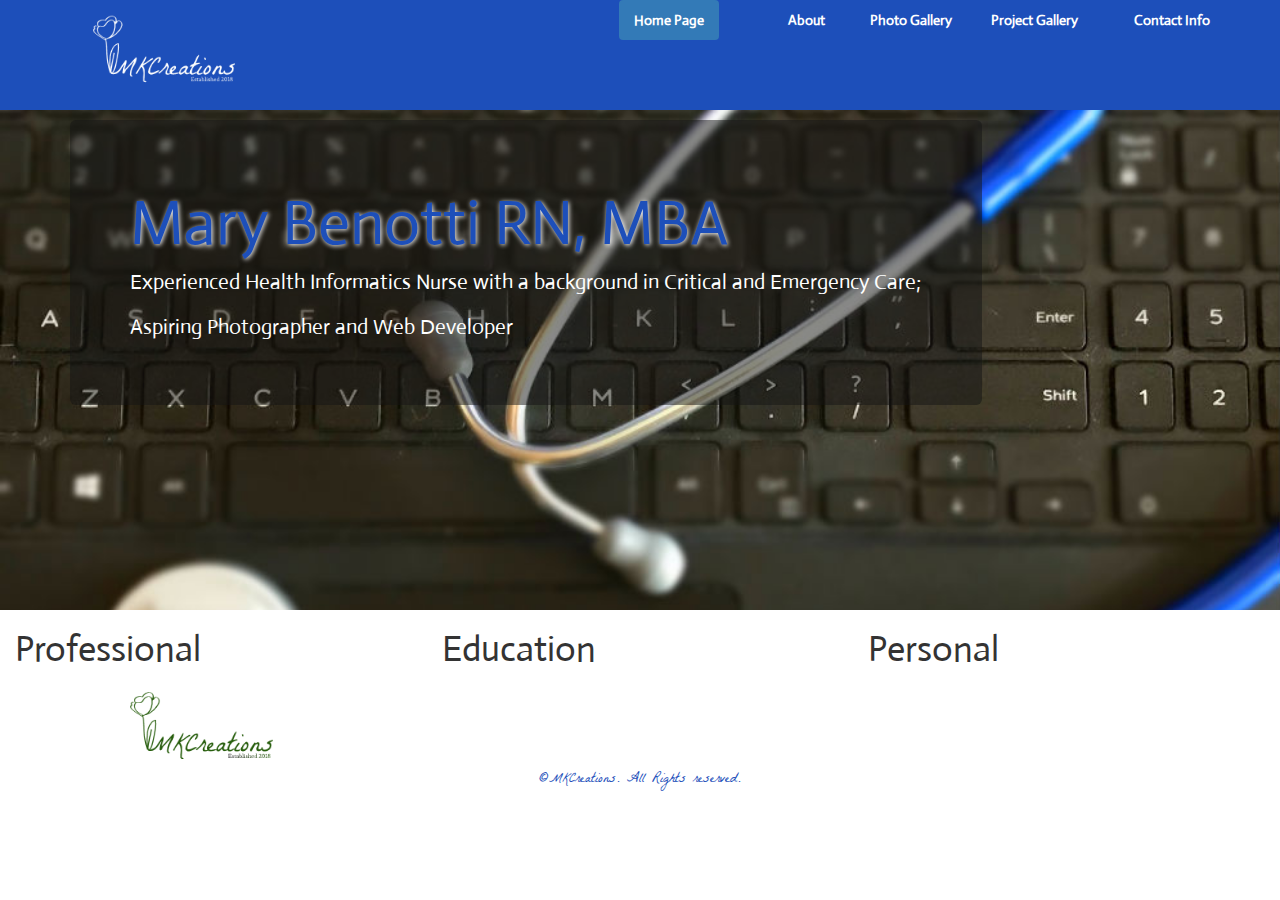
==== commit 699da633: "Home page completed" ====
--- a/index.html
+++ b/index.html
@@ -1,4 +1,4 @@
-<<!DOCTYPE html>
+<!DOCTYPE html>
 <html lang="en">
 <head>
   <meta charset="UTF-8">
@@ -10,30 +10,58 @@
   <link rel="stylesheet" href="css/fontawesome.min.css">
   <link rel="stylesheet" href="css/styles.css">
 </head>
+
 <body>
-  <div class="container-fluid">
+  <div class="container-fluid-top">
     <div class="container">
-      <ul class="nav nav-tabs pull-right">
-        <li role="presentation" class="active"><a href="#">Home</a></li>
-        <li role="presentation"><a href="#">Gallery</a></li>
-        <li role="presentation"><a href="#">Contact</a></li>
-      </ul>
+      <div class="container container-logo pull-left">
+        <img src="img/mkcreationslogowhitecropped.png" alt="MKCreations logo" class="logo img-responsive">
+      </div>
+      <div class="container container-top">
+        <ul class="nav nav-pills nav-justified">
+          <li role="presentation" class="active"><a href="#">Home Page</a></li>
+          <li role="presentation"><a href="#">About</a></li>
+          <li role="presentation"><a href="#">Photo Gallery</a></li>
+          <li role="presentation"><a href="#">Project Gallery</a></li>
+          <li role="presentation"><a href="#">Contact Info</a></li>
+        </ul>
+      </div>
     </div>
   </div>
-
-
-<footer class="container-fliud">
-  <div class="row centered">
+  <div class="container-fluid container-fluid-jumbo">
+    <div class="container container-jumbo">
+      <div class="jumbotron pull-left">
+      <h1>Mary Benotti RN, MBA</h1>
+      <p>Experienced Health Informatics Nurse with a background in Critical and Emergency Care;</p>
+      <p>Aspiring Photographer and Web Developer</p>
+      </div>
+    </div>
+  </div>
+  <div class="container-fluid container-about">
+    <div class="row pep-info">
+      <div class="col-md-4 col-xs-12">
+        <h1>Professional</h1>
+      </div>
+      <div class="col-md-4 col-xs-12">
+        <h1>Education</h1>
+      </div>
+      <div class="col-md-4 col-xs-12">
+        <h1>Personal</h1>
+      </div>
+    </div>
+  </div>
+  <footer class="container-fluid container-fluid-footer">
+    <div class="row centered">
 			<div class="col-xs-6 col-sm-1 col-sm-offset-1">
-				<img src="img/petstore_logo.png" alt="Pet Store Logo" class="logo">
+				<img src="img/mkcreationslogocropped.png" alt="MKCreations Logo" class="logo">
 			</div>
 			<div class="col-xs-4 col-sm-4 col sm-offset-1 contact-info">
 				<address>
-					<a href="">
-						Pet Store<br>
+					<a href="#">
+						Mary Benotti RN, MBA<br>
 						Fresno, CA <br>
 					</a>
-					<a href="#">info@petstore.com</a>
+					<a href="#">Send email to Mary Benotti</a>
 				</address>
 			</div>
 			<div class="col-sm-2 social">
@@ -45,19 +73,20 @@
 			<div class="col-sm-2 social">
 				<a href="#"><i class="fab fa-linkedin fa-2x">
 				</i><span class="hidden-xs">LinkedIn</span>
-				</a></div>
+				</a>
+      </div>
 			<div class="col-sm-2 social">
 				<a href="https://twitter.com/GeekwiseAcademy">
 					<i class="fab fa-twitter fa-2x"></i>
 					<span class="hidden-xs">Twitter</span>
 				</a>
 			</div>
-		</div>
-		<div class="row">
+		  </div>
+		  <div class="row">
 			<div class="col-sm-12 fine-print text-center">
 				<p>&copy;MKCreations. All Rights reserved.</p>
 			</div>
 		</div>
-</footer>
+  </footer>
 </body>
 </html>
--- a/css/styles.css
+++ b/css/styles.css
@@ -1,13 +1,56 @@
 @import url('https://fonts.googleapis.com/css?family=Actor|La+Belle+Aurore');
+
 body {
   font-family: 'Actor', sans-serif;
   font size: 20px;
+  overflow: hidden;
 }
-.nav-tabs {
-  font-family: 'La Belle Aurore', cursive;
+.container-fluid-top {
+  height: 110px;
+  background-color: #1d4fba;/*color royal blue*/
+}
+.container-logo {
+  width: 40%;
+  height: 100px;
+  margin-top: 7px;
+}
+.logo {
+  height: 90px;
+}
+.nav {
+  width: 55%;
+}
+.nav-pills, li, a {
+  font-weight: bold;
   font size: 25px;
+  float: right;
+  background-color: transparent;
+  color: #fff;
 }
+.container-fluid-jumbo {
+  height: 500px;
+  background-image: url(../img/keyboard_cropped.jpg);
+  background-position: center;
+  background-size: cover;
+}
+.jumbotron {
+  width: 80%;
+  margin-top: 10px;
+  font size: 30px;
+  background-color: rgba(20,20,20,0.5);
+  align-self: flex-end;
+}
+.jumbotron h1 {
+  color: #1d4fba;/*color royal blue*/
+  text-shadow: 1px 1px 5px #fff;
+}
+.jumbotron p {
+  color: #fff;
+}
+.pep-info {
 
+}
 .fine-print {
   font-family: 'La Belle Aurore', cursive;
+  color:  #1d4fba;/*color royal blue*/
 }
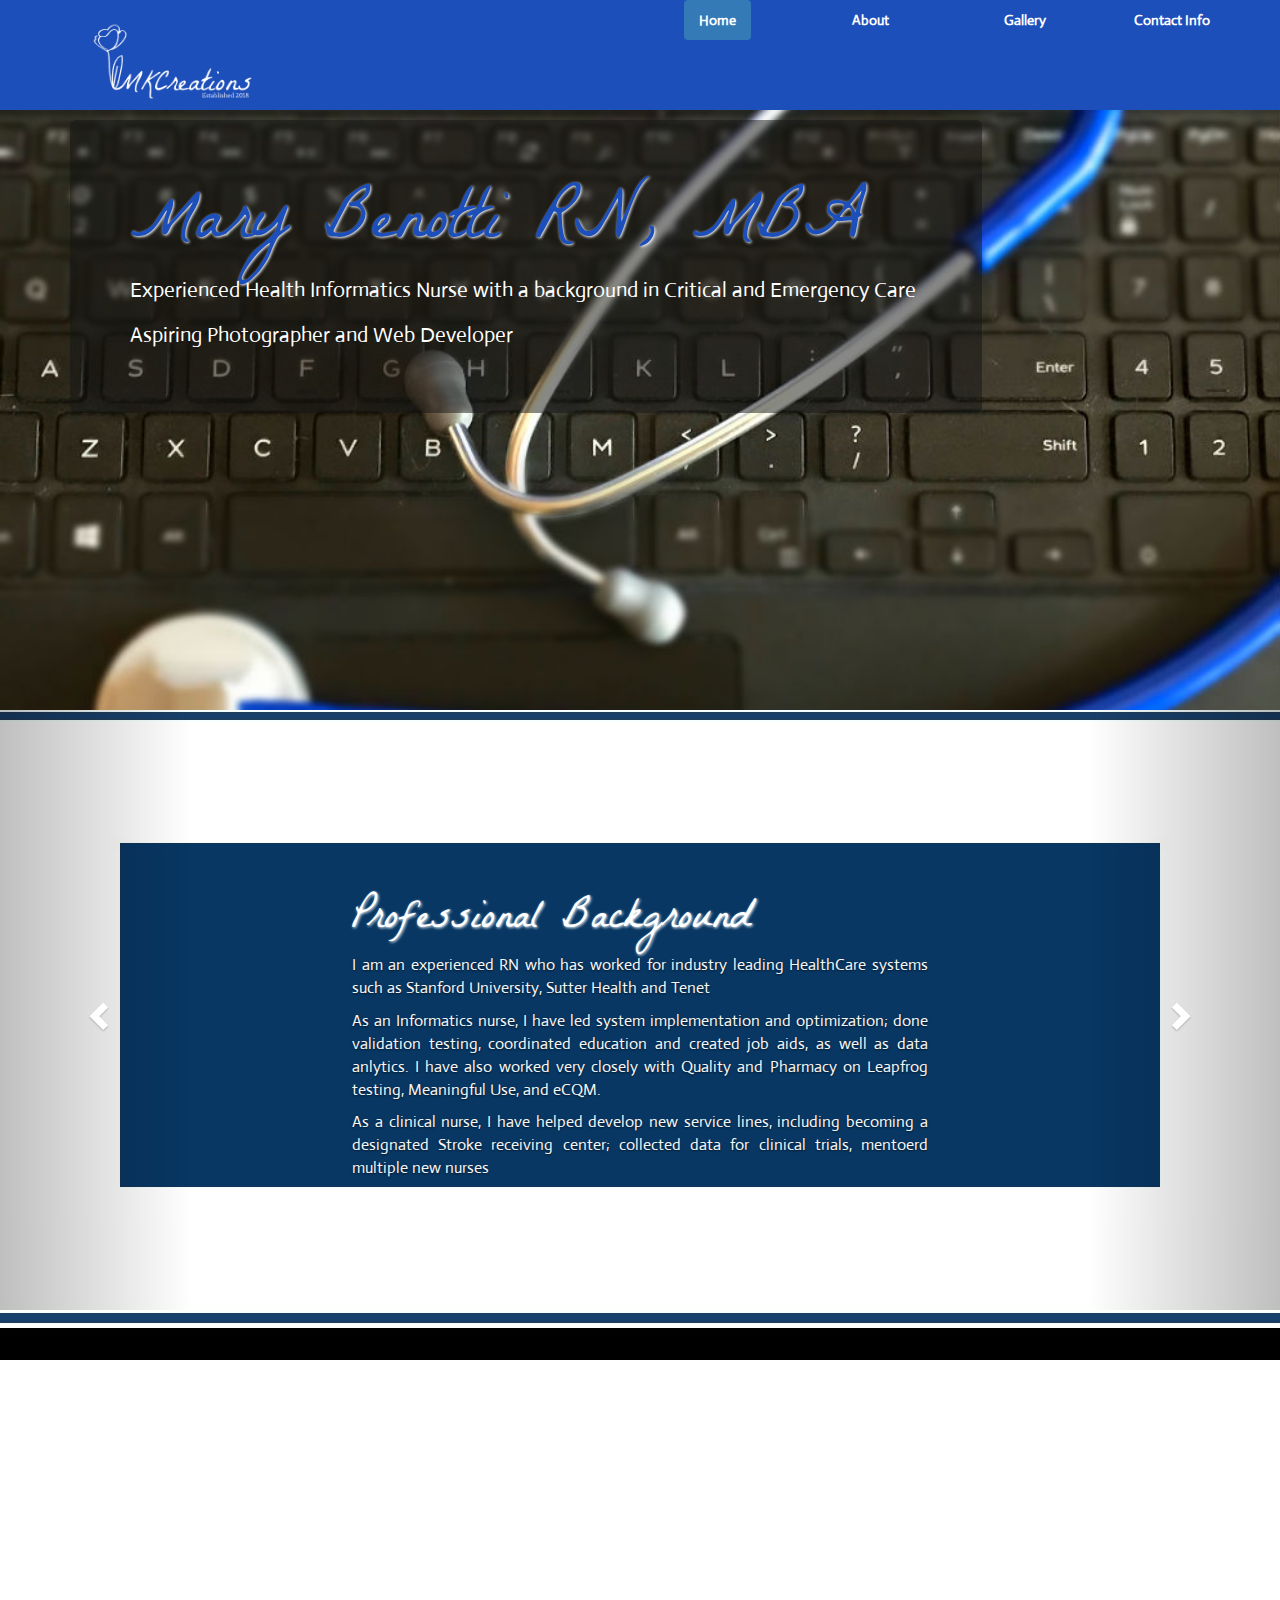
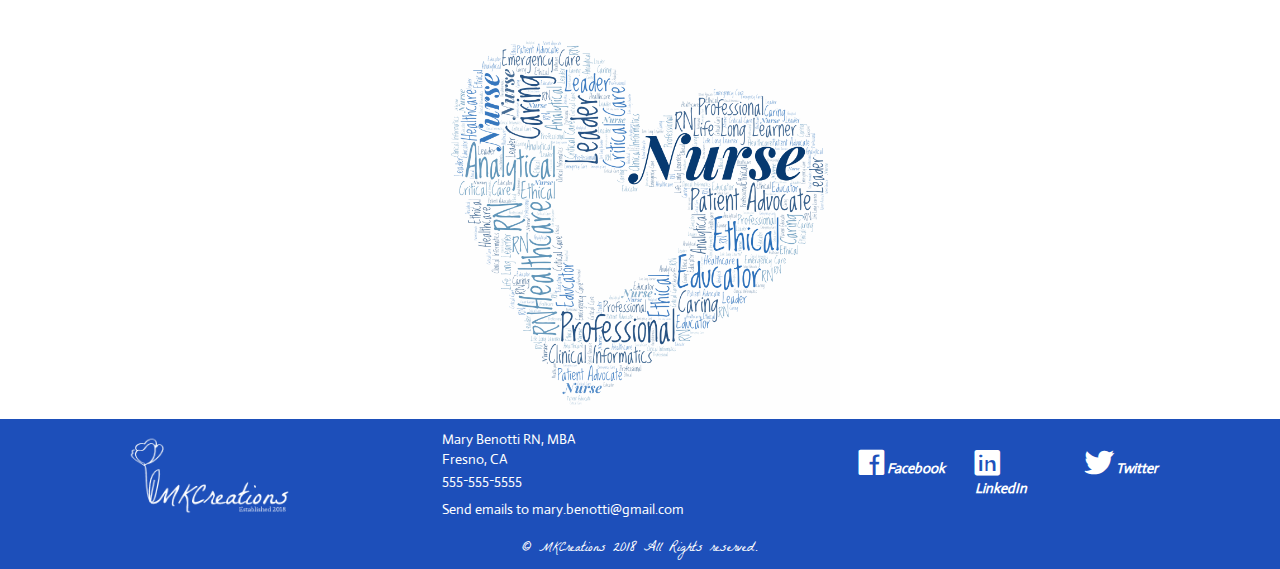
==== commit 062f44b5: "built out gallery" ====
--- a/index.html
+++ b/index.html
@@ -12,81 +12,134 @@
 </head>
 
 <body>
-  <div class="container-fluid-top">
+  <div class="container-fluid container-fluid-top">
     <div class="container">
       <div class="container container-logo pull-left">
         <img src="img/mkcreationslogowhitecropped.png" alt="MKCreations logo" class="logo img-responsive">
       </div>
       <div class="container container-top">
         <ul class="nav nav-pills nav-justified">
-          <li role="presentation" class="active"><a href="#">Home Page</a></li>
-          <li role="presentation"><a href="#">About</a></li>
-          <li role="presentation"><a href="#">Photo Gallery</a></li>
-          <li role="presentation"><a href="#">Project Gallery</a></li>
-          <li role="presentation"><a href="#">Contact Info</a></li>
+          <li role="presentation" class="active"><a href="index.html">Home</a></li>
+          <li role="presentation"><a href="#myCarousel">About</a></li>
+          <li role="presentation"><a href="gallery.html">Gallery</a></li>
+          <li role="presentation"><a href="#contact">Contact Info</a></li>
         </ul>
       </div>
     </div>
   </div>
+  <!-- Navigation ENDS -->
+  <!-- Front page STARTS -->
   <div class="container-fluid container-fluid-jumbo">
     <div class="container container-jumbo">
       <div class="jumbotron pull-left">
       <h1>Mary Benotti RN, MBA</h1>
-      <p>Experienced Health Informatics Nurse with a background in Critical and Emergency Care;</p>
+      <p>Experienced Health Informatics Nurse with a background in Critical and Emergency Care</p>
       <p>Aspiring Photographer and Web Developer</p>
       </div>
     </div>
   </div>
-  <div class="container-fluid container-about">
-    <div class="row pep-info">
-      <div class="col-md-4 col-xs-12">
-        <h1>Professional</h1>
+  <!-- Front page ENDS -->
+  <!-- Carousel STARTS -->
+  <div class="container-fluid wrap">
+		<div id="myCarousel" class="carousel slide" data-ride="carousel">
+			<ol class="carousel-indicators">
+				<li data-target="myCarousel" data-slide-to="0" class="active"></li>
+				<li data-target="myCarousel" data-slide-to="1"></li>
+				<li data-target="myCarousel" data-slide-to="2"></li>
+			</ol>
+		<div class="carousel-inner" role="listbox">
+			<div class="item main_img1 active">
+				<div class="carousel-caption main-page">
+          <h1>Professional Background</h1>
+          <p>I am an experienced RN who has worked for industry leading HealthCare systems such as Stanford University, Sutter Health and Tenet</p>
+          <p>As an Informatics nurse, I have led system implementation and optimization; done validation testing, coordinated education and created job aids, as well as data anlytics. I have also worked very closely with Quality and Pharmacy on Leapfrog testing, Meaningful Use, and eCQM.</p>
+          <p>As a clinical nurse, I have helped develop new service lines, including becoming a designated Stroke receiving center; collected data for clinical trials, mentoerd multiple new nurses</p>
+          </P>
+				</div>
       </div>
-      <div class="col-md-4 col-xs-12">
-        <h1>Education</h1>
-      </div>
-      <div class="col-md-4 col-xs-12">
-        <h1>Personal</h1>
-      </div>
+			<div class="item main_img2">
+				<div class="carousel-caption ed-page">
+          <img src="img/Fresno_State_logo.png" alt="Fresno State logo" class="csuf">
+          <img src="img/NYIT_logo.png" alt="NYIT logo" class="nyit">
+          <img src="img/UC_Davis_logo.png" alt="UC Davis logo" class="ucd">
+					<h1>Education History</h1>
+					<p>Alumni of California State University, Fresno - Bachelor of Science in Nursing (1987)</p>
+          <p>New York Instutute of Technology - Master's in Business Administration (2004)</p>
+          <p>University of California, Davis - Certificate in Health Informatics (2012)</p>
+          <p>Currently enrolled in computer coding classes at GeekWise Academy, Fresno</p>
+          <img src="img/geekwise.png" alt="GeekWise Academy" class="gwa">
+        </div>
+			</div>
+			<div class="item main_img3">
+				<div class="carousel-caption">
+          <div class="aspire-page">
+            <img src="img/mkcreationslogowhite.png" alt="MKCreations logo" class="img-responsive mkc_logo">
+					  <h1>Personal Aspirations</h1>
+            <p>To be a Photographer and Web Developer</p>
+            <p>And to enjoy a healthy mix of Art & Technology</p>
+            <p><a href="gallery.html" class="btn btn-lg btn-primary" role="button">Gallery</a></p>
+          </div>
+				</div>
+			</div>
+		</div>
+		<a href="#myCarousel" class="left carousel-control" role="button" data-slide="prev">
+			<span class="glyphicon glyphicon-chevron-left" aria-hidden="true"></span>
+			<span class="sr-only">Previous</span>
+		</a>
+		<a href="#myCarousel" class="right carousel-control" role="button" data-slide="next">
+			<span class="glyphicon glyphicon-chevron-right" aria-hidden="true"></span>
+			<span class="sr-only">Next</span>
+		</a>
+		</div>
+	</div>
+  <!-- Carousel ENDS -->
+  <div class="container-fluid container-fluid-art">
+    <div class="row wordart">
+      <img src="img/nurse_wordart.png" alt="Nurse Word Art" class="img-responsive wordart">
     </div>
   </div>
-  <footer class="container-fluid container-fluid-footer">
+  <footer id="contact" class="container-fluid container-fluid-footer">
     <div class="row centered">
-			<div class="col-xs-6 col-sm-1 col-sm-offset-1">
-				<img src="img/mkcreationslogocropped.png" alt="MKCreations Logo" class="logo">
+			<div class="col-xs-3 col-sm-1 col-sm-offset-1">
+				<img src="img/mkcreationslogowhitecropped.png" alt="MKCreations Logo" class="logo">
 			</div>
-			<div class="col-xs-4 col-sm-4 col sm-offset-1 contact-info">
+			<div class="col-xs-3 col-sm-3 col-sm-offset-2 contact-info">
 				<address>
-					<a href="#">
+					<p>
 						Mary Benotti RN, MBA<br>
 						Fresno, CA <br>
-					</a>
-					<a href="#">Send email to Mary Benotti</a>
+            555-555-5555
+					</p>
+					<p>Send emails to mary.benotti@gmail.com</p>
 				</address>
 			</div>
 			<div class="col-sm-2 social">
-				<a href="https://www.facebook.com/GeekwiseAcademy/">
+				<a href="https://www.facebook.com/">
 					<i class="fab fa-facebook fa-2x"></i>
-					<span class="hidden-xs">Facebook</span>
+					<span class="hidden-xs"> Facebook</span>
 				</a>
 			</div>
-			<div class="col-sm-2 social">
-				<a href="#"><i class="fab fa-linkedin fa-2x">
-				</i><span class="hidden-xs">LinkedIn</span>
+			<div class="col-sm-1 social">
+				<a href="https://www.linkedin.com/in/mary-benotti-23565055/"><i class="fab fa-linkedin fa-2x">
+				</i><span class="hidden-xs"> LinkedIn</span>
 				</a>
       </div>
-			<div class="col-sm-2 social">
-				<a href="https://twitter.com/GeekwiseAcademy">
+			<div class="col-sm-1 social">
+				<a href="https://twitter.com/">
 					<i class="fab fa-twitter fa-2x"></i>
-					<span class="hidden-xs">Twitter</span>
+					<span class="hidden-xs"> Twitter</span>
 				</a>
 			</div>
 		  </div>
 		  <div class="row">
 			<div class="col-sm-12 fine-print text-center">
-				<p>&copy;MKCreations. All Rights reserved.</p>
+				<p>&copy; MKCreations 2018 All Rights reserved.</p>
 			</div>
 		</div>
   </footer>
+
+    <!--javascript--->
+    <script src="https://ajax.googleapis.com/ajax/libs/jquery/1.11.3/jquery.min.js"></script>
+    <script src="js/bootstrap.min.js"></script>
 </body>
 </html>
--- a/css/styles.css
+++ b/css/styles.css
@@ -3,7 +3,6 @@
 body {
   font-family: 'Actor', sans-serif;
   font size: 20px;
-  overflow: hidden;
 }
 .container-fluid-top {
   height: 110px;
@@ -11,11 +10,8 @@
 }
 .container-logo {
   width: 40%;
-  height: 100px;
-  margin-top: 7px;
-}
-.logo {
   height: 90px;
+  margin-top: 5px;
 }
 .nav {
   width: 55%;
@@ -28,7 +24,7 @@
   color: #fff;
 }
 .container-fluid-jumbo {
-  height: 500px;
+  height: 600px;
   background-image: url(../img/keyboard_cropped.jpg);
   background-position: center;
   background-size: cover;
@@ -42,15 +38,142 @@
 }
 .jumbotron h1 {
   color: #1d4fba;/*color royal blue*/
-  text-shadow: 1px 1px 5px #fff;
+  text-shadow: 1px 1px 3px #fff;
+  font-family: 'La Belle Aurore', cursive;
+  font-size: 5em;
 }
 .jumbotron p {
   color: #fff;
 }
-.pep-info {
+/************Carousel Styling STARTS************/
+.wrap {
+  min-height: 100vh;
+}
+.carousel {
+  margin-bottom: 30px;
+  height: 600px;
+  margin-left: -15px;
+  margin-right: -15px;
+}
+.carousel-caption {
+  z-index: 10;
+  width: 45%;
+  padding-bottom: 100px;
+  margin-left: auto;
+  margin-right: auto;
+}
+.carousel-caption h1 {
+  font-family: 'La Belle Aurore', cursive;
+  font-size: 3em;
+  text-shadow: 1px 1px 3px #fff;
+  margin-bottom: 10px;
+}
+.main-page {
+  text-align: justify;
+  padding-bottom: 150px;
+}
+.carousel-inner .item {
+  width: 100%;
+  height: 650px;
+  background-size: cover;
+  background-position: center;
+}
+.main_img1 {
+  background-image: url(../img/background_white_blue.jpg);
+  background-size: cover;
+  background-position: center;
+}
+.ed-page {
+  width: 60%;
+  padding-bottom: 150px;
+}
+.main_img2 {
+  background-color: #949dac; /*#1d4fba;/*color royal blue*/
+}
+.csuf {
+  max-width: 200px;
+  margin-right: 15px;
+  margin-bottom: 15px;
+}
+.nyit {
+  max-width: 200px;
+  margin-right: 15px;
+  margin-bottom: 15px;
+}
+.ucd {
+  max-width: 175px;
+  margin-bottom: 15px;
+}
+.gwa {
+  max-width: 150px;
+}
+.main_img3 {
+  background-image: url(../img/background_lambs_ear.jpg);
+  background-size: cover;
+  background-position: center;
+}
+.mkc_logo {
+  max-height: 200px;
+  display: block;
+  margin-left: auto;
+  margin-right: auto;
+}
+.carousel-caption>.aspire-page {
+  z-index: 10;
+  width: 75%;
+  padding-bottom: 50px;
+  margin-left: auto;
+  margin-right: auto;
+}
+.aspire-page {
+  background-color: rgba(20,20,20,0.5);
+  border-radius: 15px;
+}
+.btn-primary {
+  color: #fff; /*color #fff is white*/
+  background-color: darkslategray;
+  border-color: transparent;
+  margin-left: auto;
+  margin-right: auto;
+}
+.btn-primary:hover {
+  background-color: #fff; /*color #fff is white*/
+  color: darkslategray;
+  border-color: transparent;
+}
+.carousel-caption p {
+  color: #f7f7f7; /*color is whitesmoke*/
+  font-size: 16px;
+}
+/************Carousel Styling ENDS************/
+.wordart {
+  max-height: 600px;
+  margin-top: 10px;
+  margin-left: auto;
+  margin-right: auto;
+}
 
+/************Footer Styling STARTS************/
+.container-fluid-footer {
+  background-color: #1d4fba;/*color royal blue*/
+  height: 150px;
+}
+.container-fluid-footer a {
+  font-style: italic;
+}
+.logo {
+  max-height: 100px;
+  margin-top: 10px;
+}
+.contact-info {
+  color: #fff;
+  margin-top: 10px;
+}
+.social {
+  margin-top: 30px;
 }
 .fine-print {
   font-family: 'La Belle Aurore', cursive;
-  color:  #1d4fba;/*color royal blue*/
+  color:  #fff;
 }
+/************Footer Styling ENDS************/
